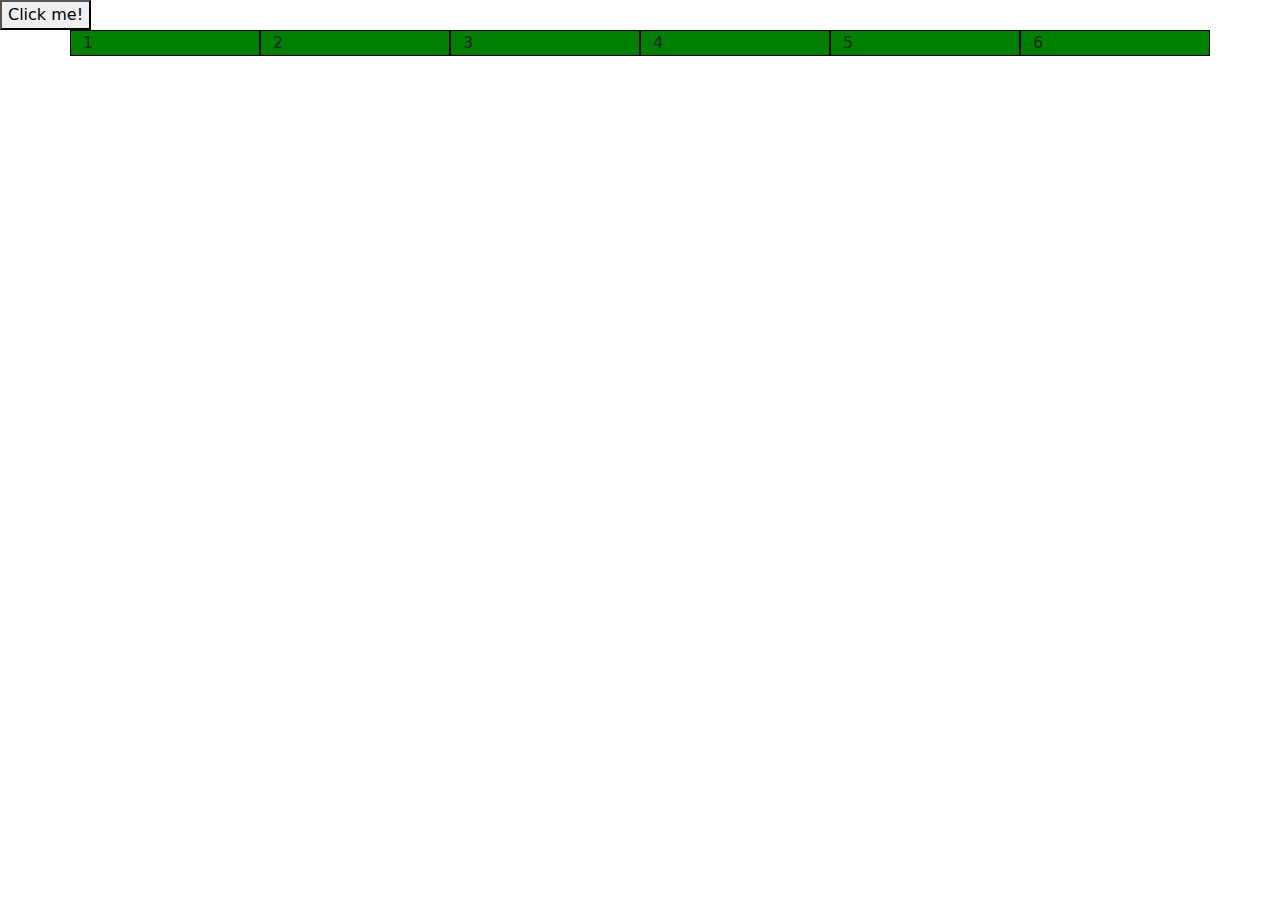
==== index.html @ ed840950 "first commit" ====
<!DOCTYPE html>
<html lang="en">
<head>
    <meta charset="UTF-8">
    <meta http-equiv="X-UA-Compatible" content="IE=edge">
    <meta name="viewport" content="width=device-width, initial-scale=1.0">
    <title>Document</title>
    <link rel="stylesheet" href="css/bootstrap.min.css">
    <link rel="stylesheet" href="css/style.css">
</head>
<body>

    <button>Click me!</button>

    <div class="container">
        <div class="row">
            <div class="box col-12 col-sm-6 col-md-4 col-xl-2">1</div>
            <div class="box col-12 col-sm-6 col-md-4 col-xl-2">2</div>
            <div class="box col-12 col-sm-6 col-md-4 col-xl-2">3</div>
            <div class="box col-12 col-sm-6 col-md-4 col-xl-2">4</div>
            <div class="box col-12 col-sm-6 col-md-4 col-xl-2">5</div>
            <div class="box col-12 col-sm-6 col-md-4 col-xl-2">6</div>
        </div>
    </div>


    
</body>
</html>
---- css/style.css ----
.box {
    background-color: green;
    border: 1px solid black;
}
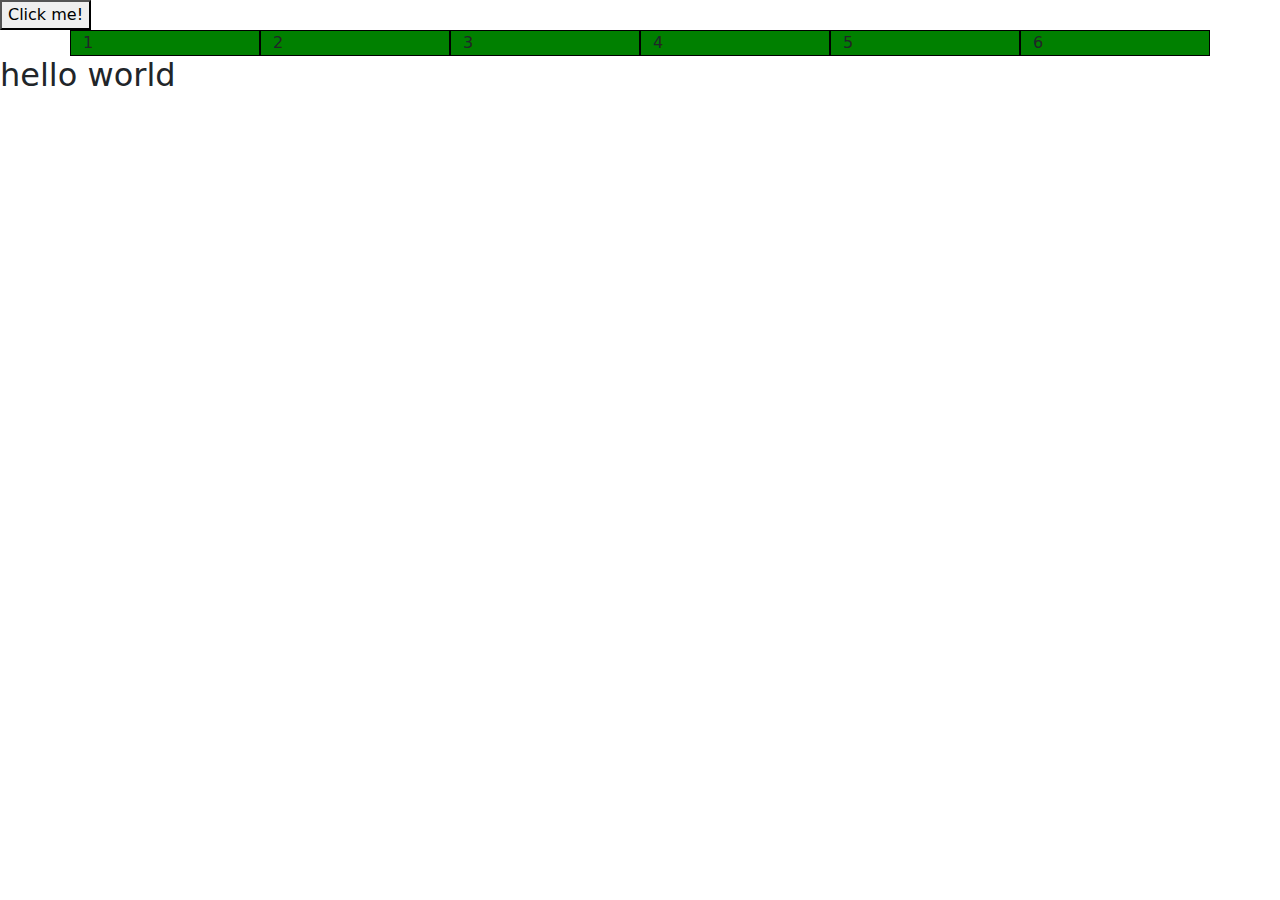
==== commit 3aef6c3b: "second commit" ====
--- a/index.html
+++ b/index.html
@@ -23,7 +23,7 @@
         </div>
     </div>
 
-
+<h2>hello world</h2>
     
 </body>
 </html>